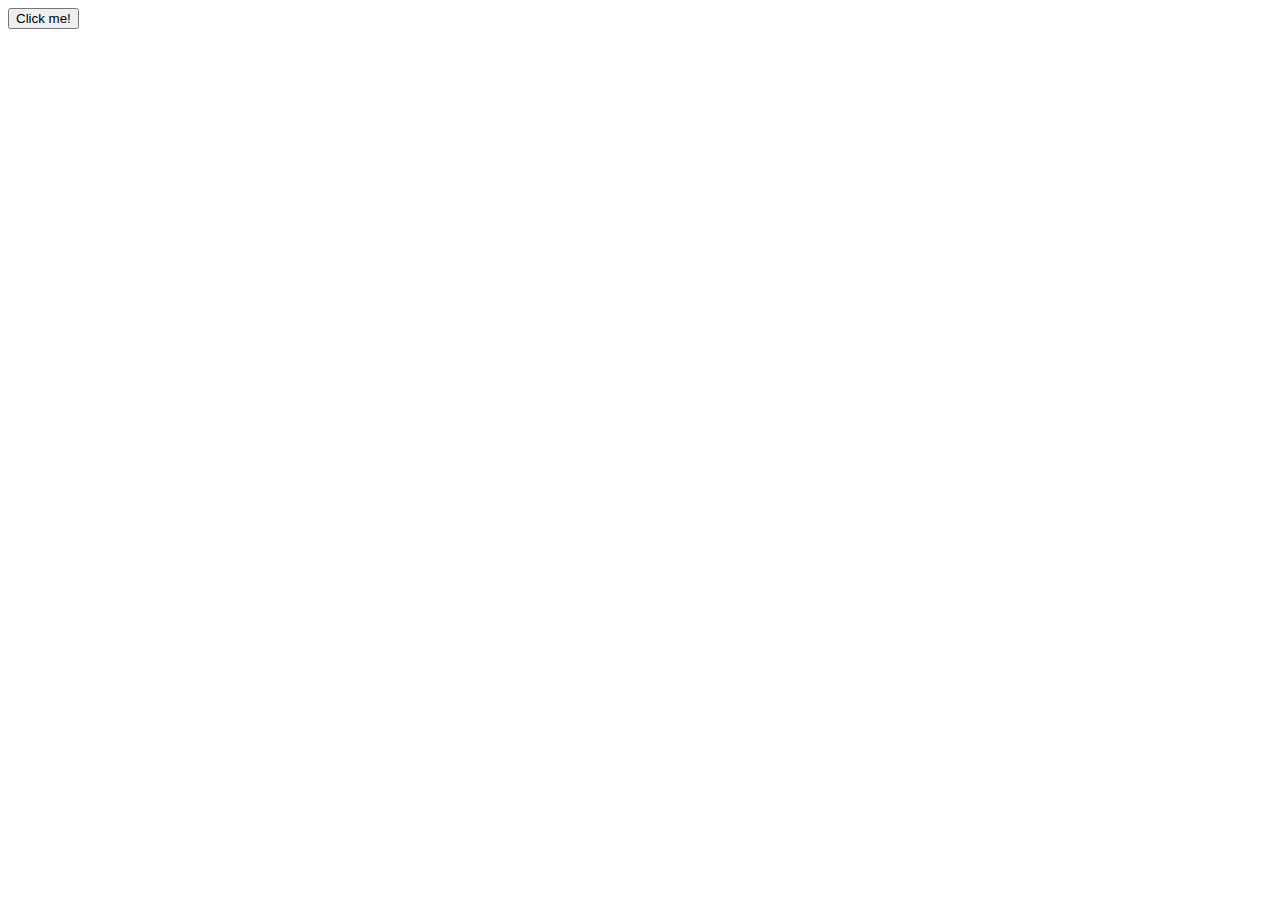
==== opdracht2.3/index.html @ d58491f7 "javascript" ====
<!DOCTYPE html>
<html lang="en">
<head>
    <meta charset="UTF-8">
    <meta http-equiv="X-UA-Compatible" content="IE=edge">
    <meta name="viewport" content="width=device-width, initial-scale=1.0">
    <title>Document</title>
    <link rel="stylesheet" href="style.css">
</head>
<body>
    
    <div id="div"></div>
    <button onclick>Click me!</button>

   <script src="app.js"></script>
</body>
</html>
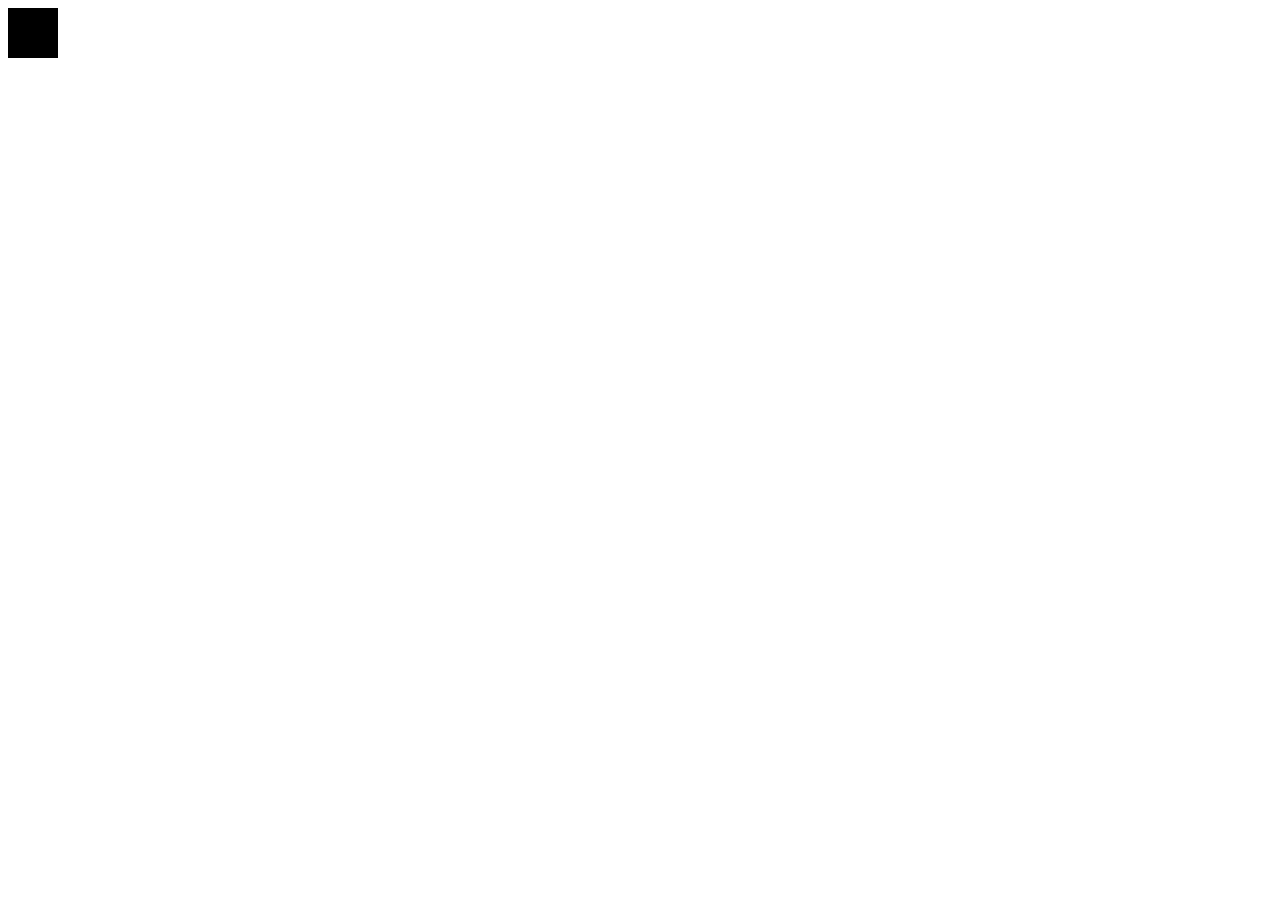
==== commit 38ac9c14: "javascript 2.3" ====
--- a/opdracht2.3/index.html
+++ b/opdracht2.3/index.html
@@ -10,7 +10,7 @@
 <body>
     
     <div id="div"></div>
-    <button onclick>Click me!</button>
+    
 
    <script src="app.js"></script>
 </body>
--- a/opdracht2.3/style.css
+++ b/opdracht2.3/style.css
@@ -0,0 +1,6 @@
+#div {
+    width: 50px;
+    height: 50px;
+    background-color: black;
+    position: absolute;
+}